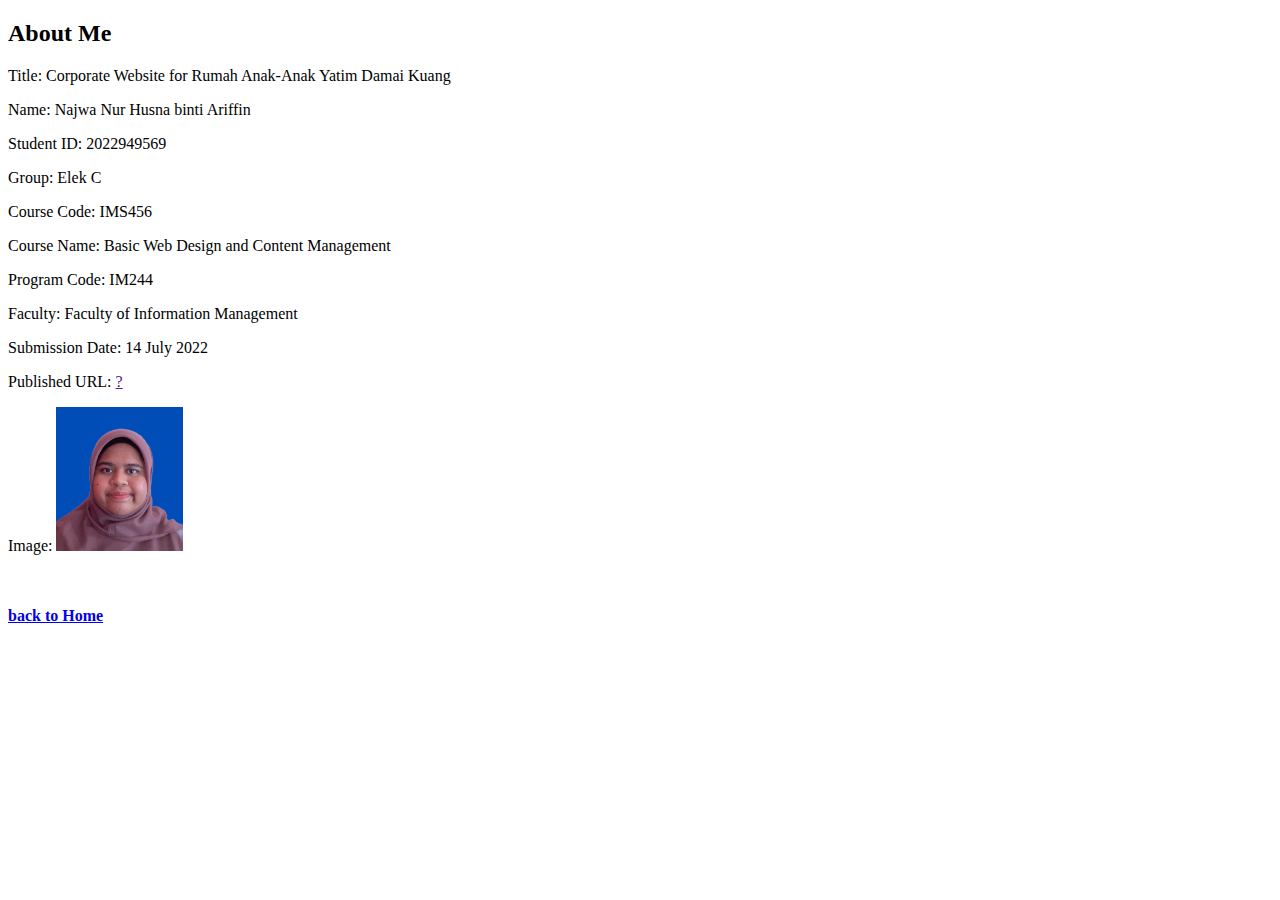
==== aboutme.html @ 3a3e2fb6 "Website for Rumah Anak-Anak Yatim Damai Kuang" ====
<!DOCTYPE html>
<html lang="en">

<head>
<meta charset="UTF-8" />
<title>About Me</title>
</head>

<body>
<h2><strong>About Me</strong></h3>

<p>Title: Corporate Website for Rumah Anak-Anak Yatim Damai Kuang</p>
<p>Name: Najwa Nur Husna binti Ariffin</p>
<p>Student ID: 2022949569</p>
<p>Group: Elek C</p>
<p>Course Code: IMS456</p>
<p>Course Name: Basic Web Design and Content Management</p>
<p>Program Code: IM244</p>
<p>Faculty: Faculty of Information Management</p>
<p>Submission Date: 14 July 2022</p>
<p>Published URL: <a href="">?</a></p>
<p>Image: <img src="image/photo-matric.jpg" width="10%"></p>
<br/>
<br/>


<a href="index.html"><strong>back to Home</strong></a>


</body>
</html>
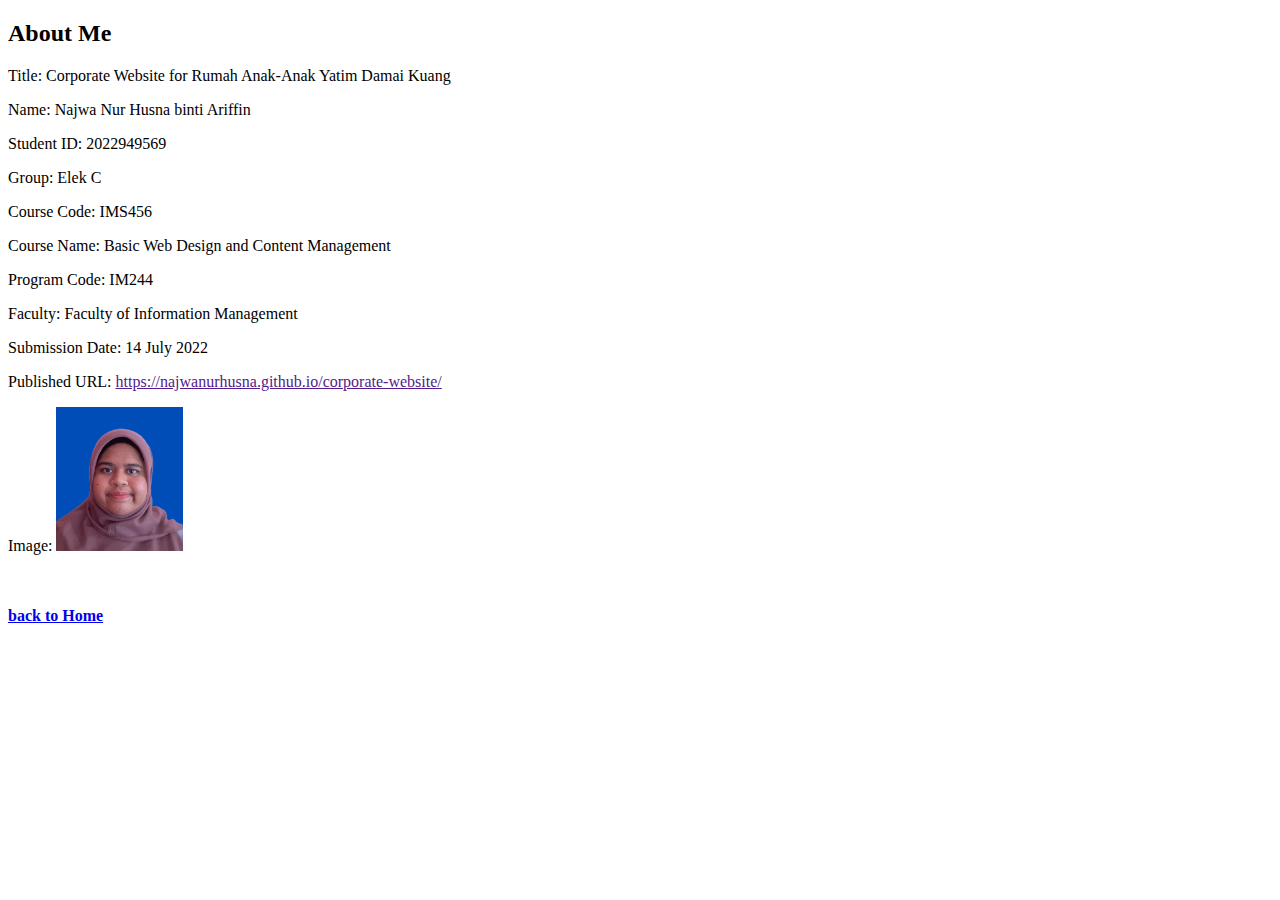
==== commit 88882051: "Update aboutme.html" ====
--- a/aboutme.html
+++ b/aboutme.html
@@ -18,7 +18,7 @@
 <p>Program Code: IM244</p>
 <p>Faculty: Faculty of Information Management</p>
 <p>Submission Date: 14 July 2022</p>
-<p>Published URL: <a href="">?</a></p>
+<p>Published URL: <a href="">https://najwanurhusna.github.io/corporate-website/</a></p>
 <p>Image: <img src="image/photo-matric.jpg" width="10%"></p>
 <br/>
 <br/>
@@ -28,4 +28,4 @@
 
 
 </body>
-</html>+</html>
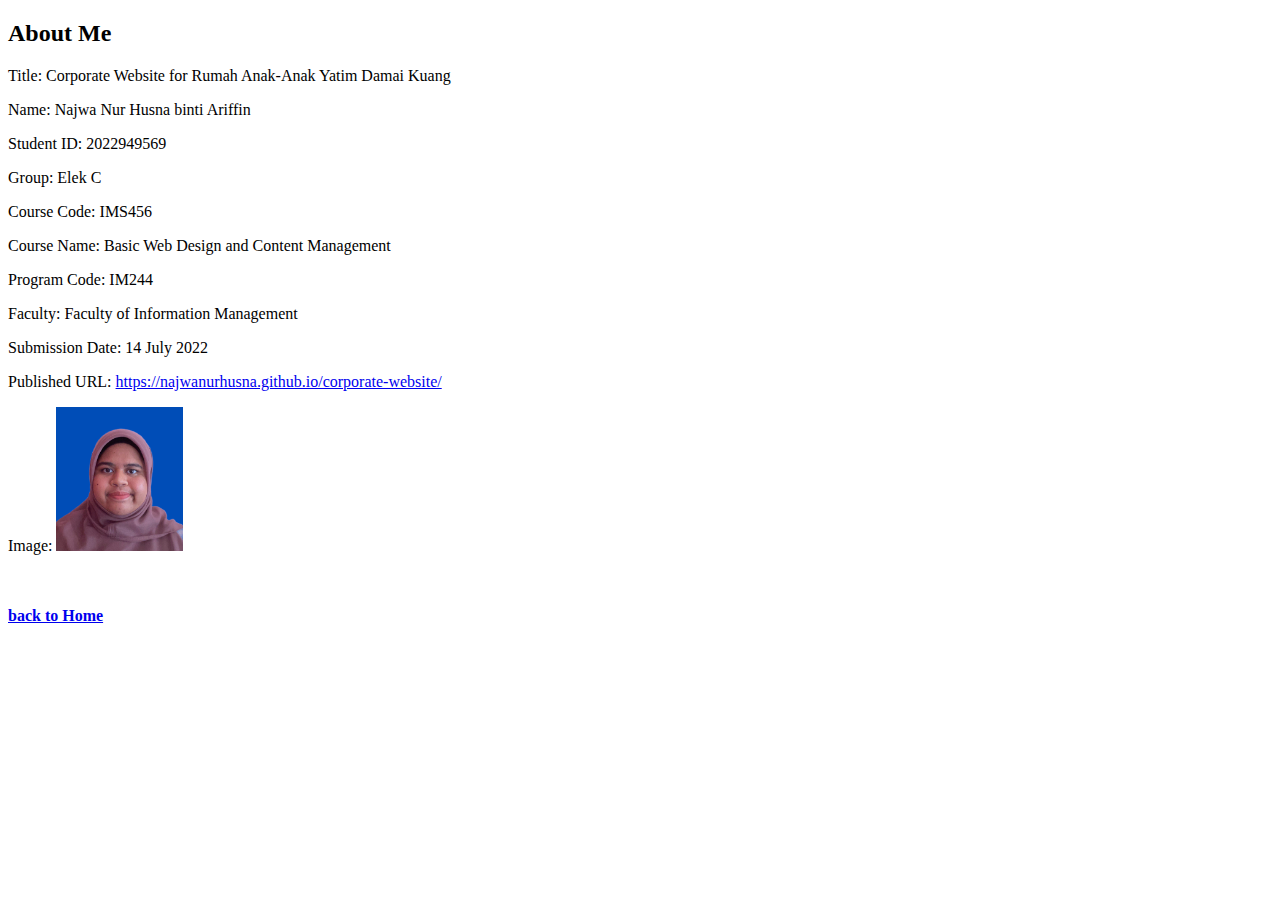
==== commit cc328555: "Update aboutme.html" ====
--- a/aboutme.html
+++ b/aboutme.html
@@ -18,7 +18,7 @@
 <p>Program Code: IM244</p>
 <p>Faculty: Faculty of Information Management</p>
 <p>Submission Date: 14 July 2022</p>
-<p>Published URL: <a href="">https://najwanurhusna.github.io/corporate-website/</a></p>
+<p>Published URL: <a href="https://najwanurhusna.github.io/corporate-website/">https://najwanurhusna.github.io/corporate-website/</a></p>
 <p>Image: <img src="image/photo-matric.jpg" width="10%"></p>
 <br/>
 <br/>
